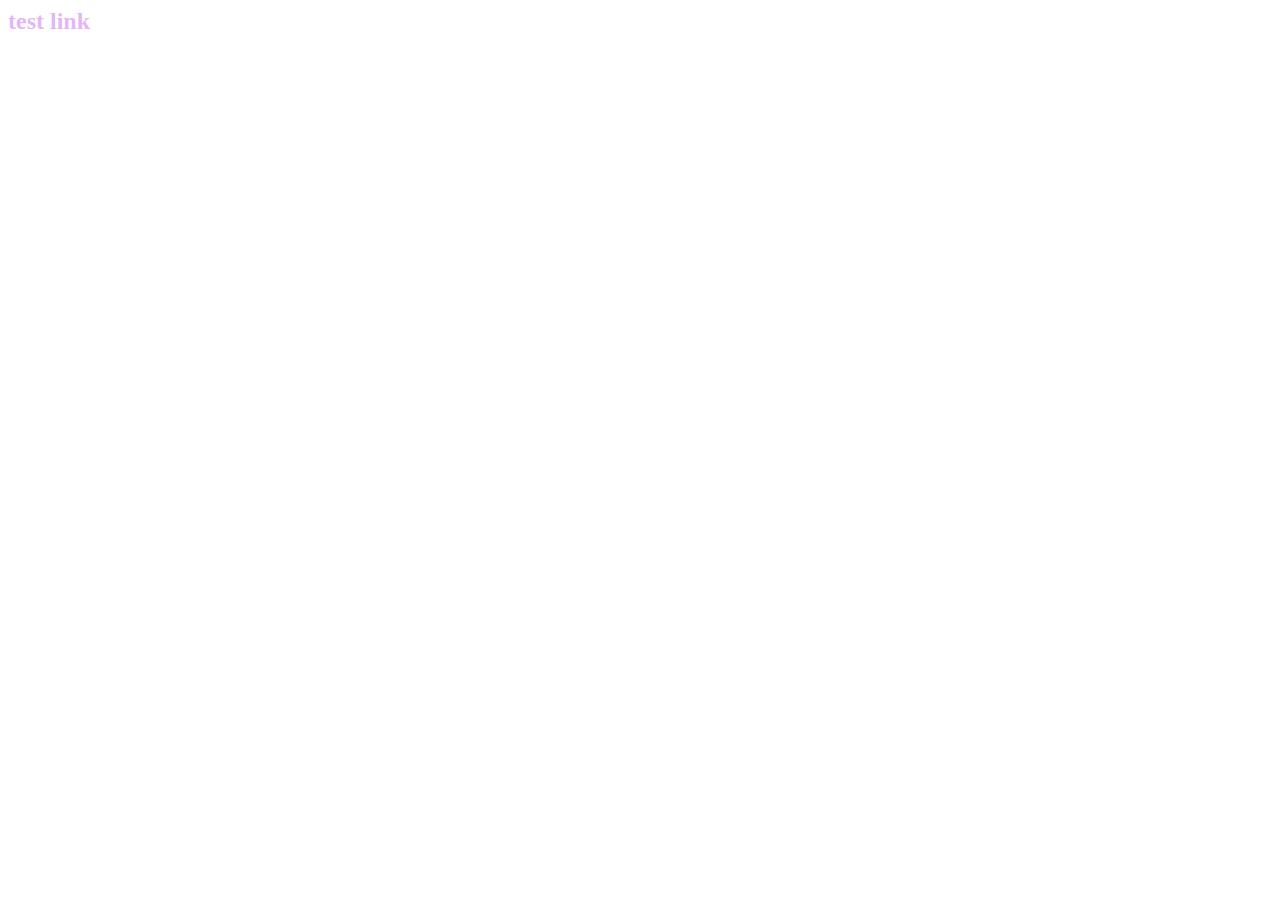
==== web/index.html @ 7312d058 "started Tomcat" ====
<!doctype html>
<html lang="ru">
<head>
    <meta charset="UTF-8">
    <meta name="viewport"
          content="width=device-width, user-scalable=no, initial-scale=1.0, maximum-scale=1.0, minimum-scale=1.0">
    <meta http-equiv="X-UA-Compatible" content="ie=edge">
    <link rel="stylesheet" href="style.css">
    <title>Main page</title>
</head>
<body>
    <a href="test.html">test link</a>
</body>
</html>
---- web/style.css ----
a {
    text-decoration: none;
    font-size: 24px;
    font-weight: 600;
    color: rgba(174, 43, 226, 0.37);
}

.heading {
    color: darkorange;
}
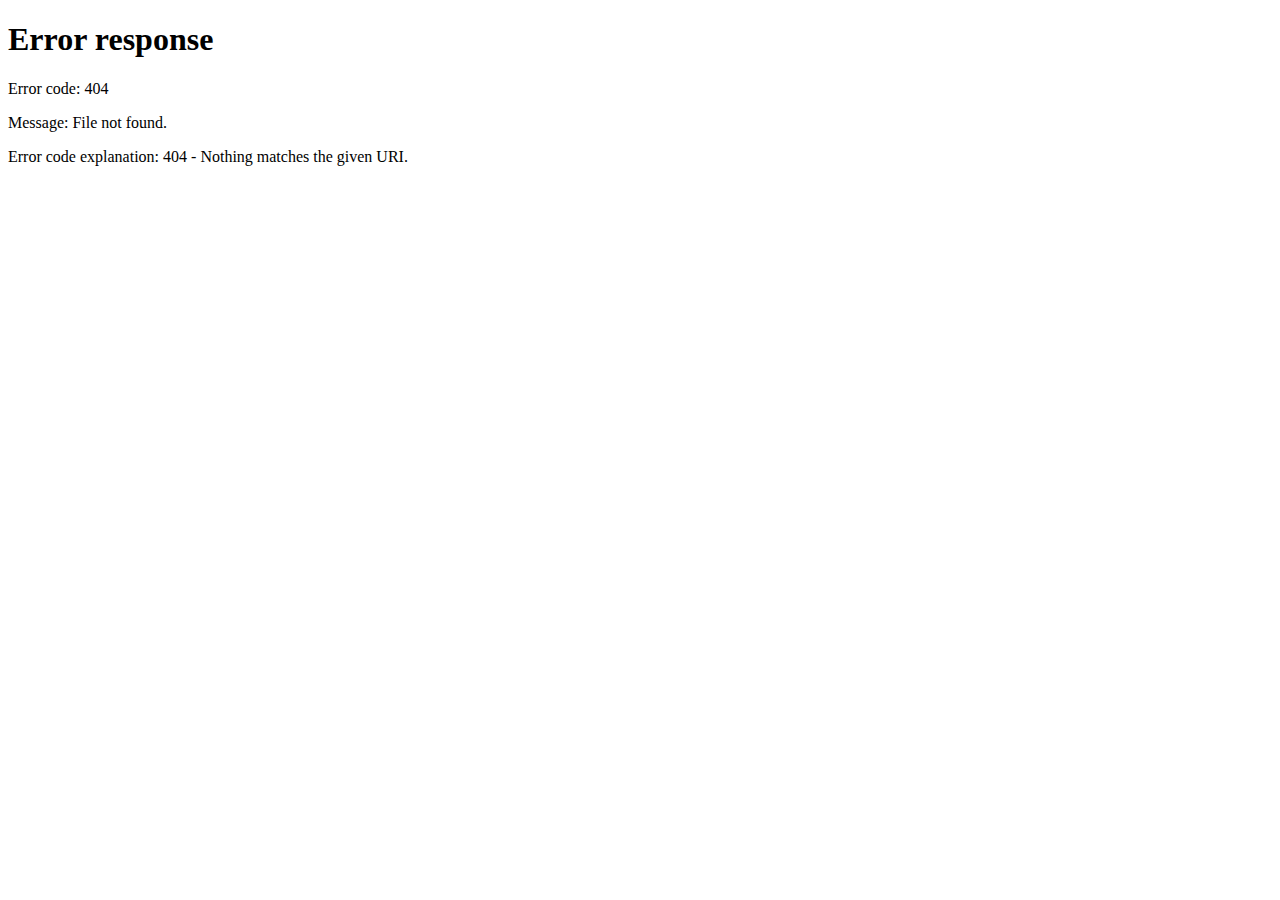
==== commit 80c2740d: "added redirect and styles" ====
--- a/web/index.html
+++ b/web/index.html
@@ -5,10 +5,11 @@
     <meta name="viewport"
           content="width=device-width, user-scalable=no, initial-scale=1.0, maximum-scale=1.0, minimum-scale=1.0">
     <meta http-equiv="X-UA-Compatible" content="ie=edge">
-    <link rel="stylesheet" href="style.css">
+    <meta http-equiv="refresh" content="0; url=resume" />
+    <link rel="stylesheet" href="css/style.css">
     <title>Main page</title>
 </head>
 <body>
-    <a href="test.html">test link</a>
+    <a href="resume">Resume list</a>
 </body>
 </html>--- a/web/css/style.css
+++ b/web/css/style.css
@@ -0,0 +1,74 @@
+body {
+    font-size: 16px;
+    font-family: monospace;
+}
+
+a {
+    text-decoration: none;
+    font-weight: 600;
+    color: #7366ff;
+}
+
+.heading {
+    color: darkorange;
+}
+
+table {
+    border-collapse: collapse;
+}
+
+table th,
+table td {
+    border: solid 1px;
+    padding: 8px;
+}
+
+button {
+    display: flex;
+    align-items: center;
+    justify-content: center;
+    gap: 10px;
+    padding: 5px 10px;
+    width: 100%;
+    border-radius: 5px;
+    border: 1px solid gray;
+}
+
+button:hover {
+    cursor: pointer;
+    background: transparent;
+}
+
+input {
+    width: 100%;
+    padding: 5px 10px;
+    border-radius: 5px;
+    border: 1px solid gray;
+}
+
+dt {
+    flex-basis: 30%;
+}
+
+dt::after {
+    content: ': ';
+}
+
+.flex {
+    display: flex;
+    align-items: center;
+    justify-content: space-between;
+}
+
+.form {
+    max-width: 420px;
+}
+
+.btn-wrapper {
+    gap: 10px;
+}
+
+.icon {
+    width: 16px;
+    height: 16px;
+}